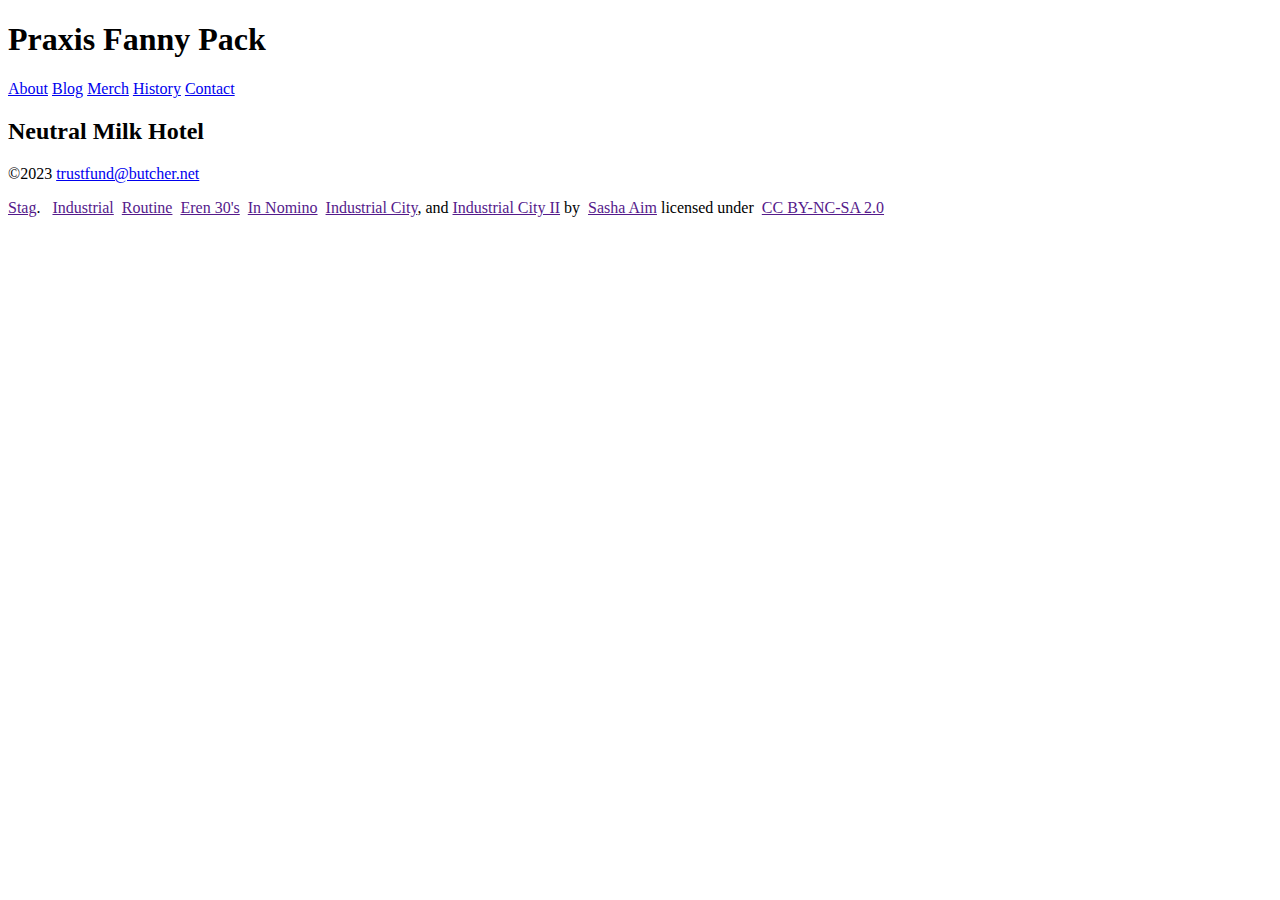
==== blog/index.html @ 1ed2e6ce "blog changes" ====
<!DOCTYPE html>
<html lang="en">
    <head>
        <meta charset="utf-8">
        <meta name="viewport" content="width=device-width, initial-scale=1.0">
        
        
        <!-- Use a meta tag to designate yourself as the author of the page -->
        
        
        <!-- Give your page a title. -->
        
        
        <!-- Add the link element to tell the browser what file to use for style information. -->
        
        
    </head>
    <body>
        <header>
             
            <h1>Praxis <span class="highlight"> Fanny</span> Pack</h1>
            
        </header>   

        <nav>
            <a href="#">About</a>
            <a href="#">Blog</a>
            <a href="#">Merch</a>
            <a href="#">History</a>
            <a href="#">Contact</a>
            

        </nav>
        
    
        
        
        <main>
            
            
            <header> 
                <h2>Neutral Milk Hotel</h2>
            </header>
            
            
            <!-- Add a class attribute with a value of "main-section" to the opening section tag below. -->
            
            
            <section>
                <article>
                    
                    
                    <!-- Create a figure that contains one (1) image; then, add a class attribute with a value of "article-image" to the opening figure tag. -->
                    
                    
                    <!-- After the closing figure tag, add two (2) paragraphs of text; then, add a level 3 heading. -->
                                        
                    
                    <!-- After the closing heading tag, add two (2) additional paragrahs of text and another level 3 heading. -->
                                        
                    
                    <!-- After the closing heading tag, add three (3) paragraphs of text. -->
                    
                    
                    <!-- Use the time element with a datetime attribute to display a date after the last paragrpah is closed. -->
                    
                    
                    <!-- Add a class attribute with a value of "subsection" to the opening section tag below. -->
                    
                    
                    <section>
                        
                        
                        <!-- Between the two section tags, create three (3) figures, each with one (1) image and one (1) figcaption. -->
                        
                    </section>
                    
                    
                    <!-- Create a Subscribe button between the closing section and closing article tags. -->

                
                </article>
                <aside>
                    
                    
                    <!-- Add a level 3 heading, followed by an image and a paragraph. --> 
                    
                    
                    <!-- Add another level 3 heading, followed by an image and a paragraph. -->
                    
                    
                    <!-- You guesed it, add an additional level three heading, followed by an image and a paragraph -->
                    
                    
                    <!-- Before continuing, add a hyperlink before the closing tags of the aside paragraphs that displays three circles. Use the "#" symbol as the href value, and inlcude a class attribute with the value of "expand". Note: The code to use for a cirle is:

                        &#x26AB;  

                    -->
                    
                    
                </aside>
            </section>
        </main>
        <footer>
            <p>&copy;2023
                 <a href="mailto:trustfund@butcher.net">trustfund@butcher.net</a></p>
                 <p>
                        <a href="" >Stag</a>. &nbsp;
                        <a href="" >Industrial</a>&nbsp;
                        <a href="" >Routine</a>&nbsp;
                        <a href="" >Eren 30's</a>&nbsp;
                        <a href="" >In Nomino</a>&nbsp;
                        <a href="" >Industrial City</a>, and
                        <a href="" >Industrial City II</a> by&nbsp;
                        <a href="" >Sasha Aim</a> licensed under&nbsp;
                        <a href="" >CC BY-NC-SA 2.0</a>

                 </p>
            
            <!-- Add a paragraph with the copyright and a link to an email address. --->
            
            
            <!-- Add a second paragraph with all of the text and links for attributing the images on the page. Make sure to use the "ideal" attribution from Creative Commons. -->
            
            
        </footer>
    </body>
</html>
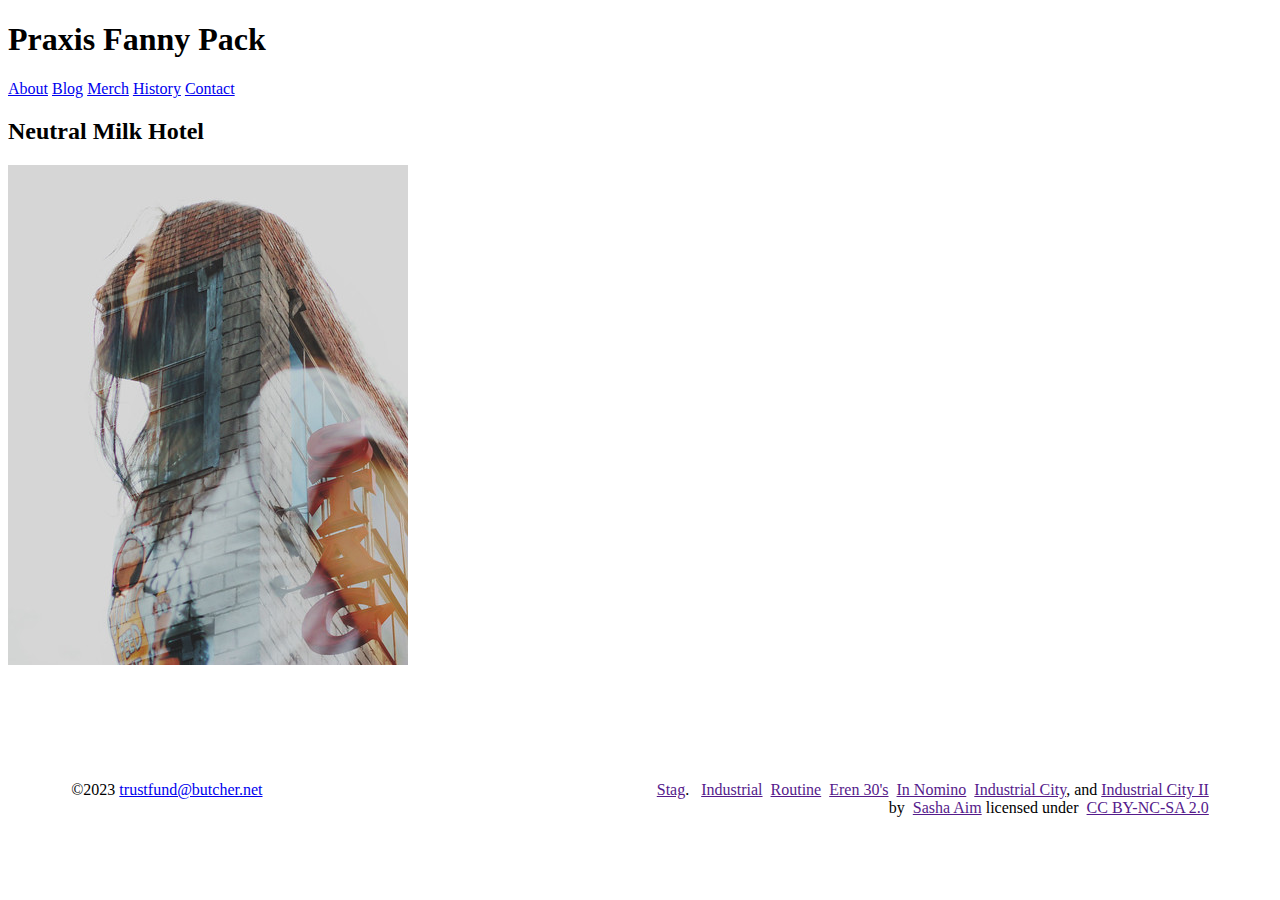
==== commit 1b1acbac: "Update index.html" ====
--- a/blog/index.html
+++ b/blog/index.html
@@ -8,11 +8,10 @@
         <!-- Use a meta tag to designate yourself as the author of the page -->
         
         
-        <!-- Give your page a title. -->
         
         
-        <!-- Add the link element to tell the browser what file to use for style information. -->
-        
+        <title>Artisan, Actually</title>
+        <link href="css/style.css" rel="stylesheet"> 
         
     </head>
     <body>
@@ -28,20 +27,20 @@
             <a href="#">Merch</a>
             <a href="#">History</a>
             <a href="#">Contact</a>
-            
-
         </nav>
-        
     
-        
-        
         <main>
             
             
             <header> 
                 <h2>Neutral Milk Hotel</h2>
             </header>
-            
+            <section class="main-section"></section>
+            <article>
+                <figure class="article-image">
+                    <img src="images/stag.jpg" alt=""> 
+                </figure>
+            </article>
             
             <!-- Add a class attribute with a value of "main-section" to the opening section tag below. -->
             
@@ -106,17 +105,16 @@
             <p>&copy;2023
                  <a href="mailto:trustfund@butcher.net">trustfund@butcher.net</a></p>
                  <p>
-                        <a href="" >Stag</a>. &nbsp;
-                        <a href="" >Industrial</a>&nbsp;
-                        <a href="" >Routine</a>&nbsp;
-                        <a href="" >Eren 30's</a>&nbsp;
-                        <a href="" >In Nomino</a>&nbsp;
-                        <a href="" >Industrial City</a>, and
-                        <a href="" >Industrial City II</a> by&nbsp;
-                        <a href="" >Sasha Aim</a> licensed under&nbsp;
-                        <a href="" >CC BY-NC-SA 2.0</a>
-
-                 </p>
+            <a href="" >Stag</a>. &nbsp;
+            <a href="" >Industrial</a>&nbsp;
+            <a href="" >Routine</a>&nbsp;
+            <a href="" >Eren 30's</a>&nbsp;
+            <a href="" >In Nomino</a>&nbsp;
+            <a href="" >Industrial City</a>, and
+            <a href="" >Industrial City II</a> by&nbsp;
+            <a href="" >Sasha Aim</a> licensed under&nbsp;
+            <a href="" >CC BY-NC-SA 2.0</a>
+                </p>
             
             <!-- Add a paragraph with the copyright and a link to an email address. --->
             
--- a/blog/css/style.css
+++ b/blog/css/style.css
@@ -0,0 +1,112 @@
+/* TO GET AN IDEA OF THE CSS YOU WILL LIKELY BE USING, SEE THE LISTS BELOW. */
+
+        /* 
+        
+        Spacing 
+
+            - padding (shorthand and/or specific properties like padding-bottom, etc.)
+
+            - margin, (shorthand and/or specific properties like margin-top, etc.)
+
+            - letter-spacing, word-spacing, line-height
+
+            - width, max-width, min-width
+            - height, max-height, min-height
+
+        Typography 
+
+            - font-family, font-size, font-style, font-weight
+
+            - text-decoration, text-align
+
+            - color
+
+            - text-shadow, text-transform
+
+        Box, Layout and Border 
+
+            - border (shorthand and/or specific properties like border-top, border-bottom-radius, border-width, etc.)
+
+            - box-shadow
+
+            - display, float, align-items, align-content
+
+            - grid-template-columns, grid-column-gap
+
+            - transform
+
+        Other
+
+            - :nth()-child (to target specific child elements)
+
+            - :focus, :hover, :active (to target link states)
+
+            - @font-face or @import (to import typefaces)
+
+        */
+
+
+/* ------ START WRITING YOUR CODE BELOW ------ */
+
+@font-face {
+    font-family: Ultra;
+    src: url(../fonts/serif/ultra-regular.ttf);
+
+}
+
+text-decoration:none
+
+.main-section {
+    display: flex;
+}
+article{
+width: 75%;
+}
+
+.article-image {
+
+float: left;
+margin: 0 1rem 0 0;
+}
+
+.article-image + p {
+margin-top: 0;
+
+}
+
+.subsection { 
+
+    margin-top: 4rem;
+    margin-bottom: 2rem;
+    padding: 0;
+    display: grid;
+    grid-template-columns: repeat(auto-fit, minmax(5rem, 1fr));
+}
+.subsection figure{
+padding: 0;
+margin: 0;
+background-color: #eed;
+}
+
+
+aside{
+    clear: both;
+    width: 19%;
+    margin-left: 3%;
+    padding-left: 3%;
+    border-left: .0625rem solid #333;
+}
+
+footer{
+margin: 6rem auto .5rem auto;
+width: 90%;
+display: grid;
+grid-template-columns: 1fr 1fr;
+grid-column-gap: 1%;
+
+}
+
+footer :nth-child(2){
+
+    text-align: right;
+}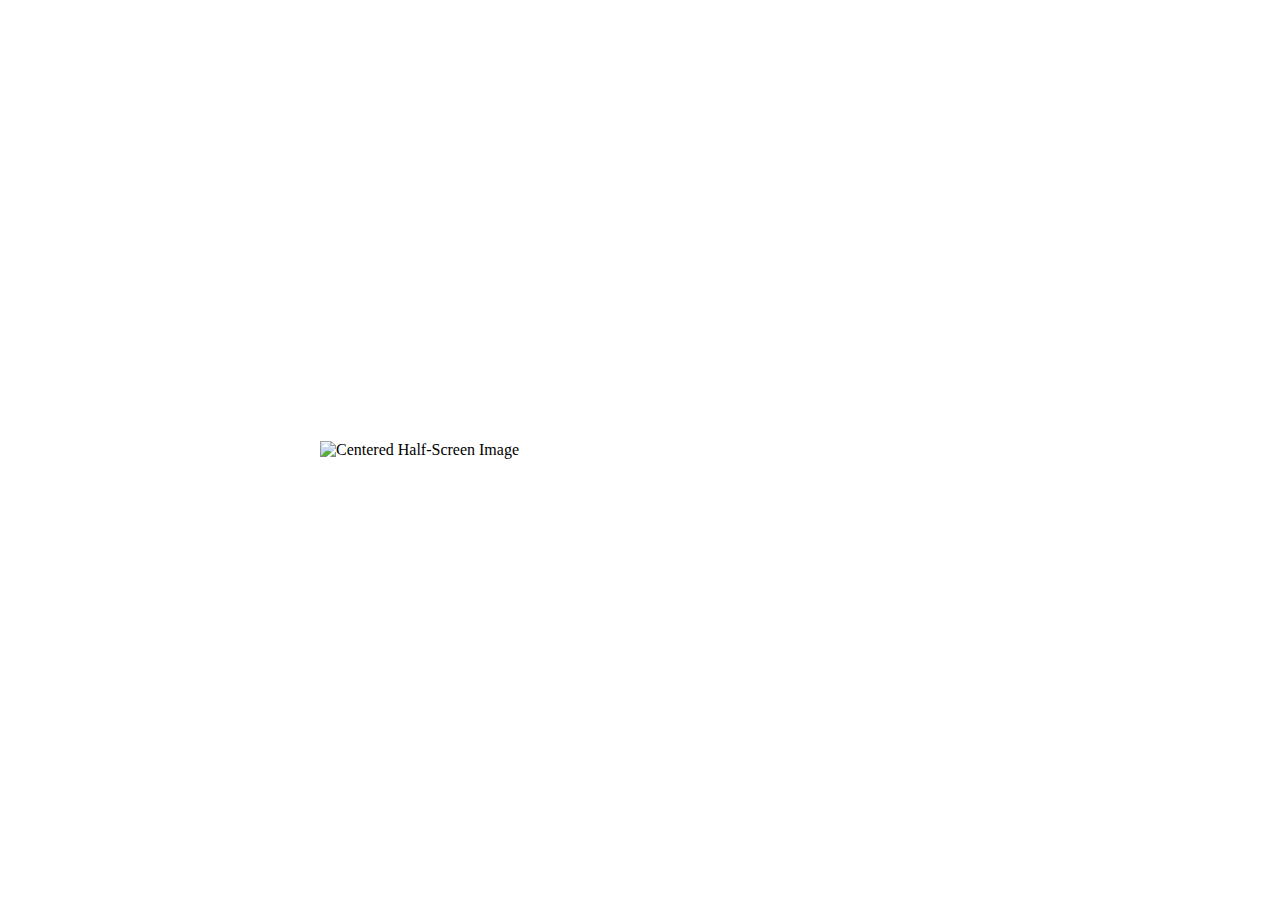
==== commit 867bd3c2: "Update index.html" ====
--- a/blog/index.html
+++ b/blog/index.html
@@ -1,127 +1,28 @@
 <!DOCTYPE html>
 <html lang="en">
-    <head>
-        <meta charset="utf-8">
-        <meta name="viewport" content="width=device-width, initial-scale=1.0">
-        
-        
-        <!-- Use a meta tag to designate yourself as the author of the page -->
-        
-        
-        
-        
-        <title>Artisan, Actually</title>
-        <link href="css/style.css" rel="stylesheet"> 
-        
-    </head>
-    <body>
-        <header>
-             
-            <h1>Praxis <span class="highlight"> Fanny</span> Pack</h1>
-            
-        </header>   
+<head>
+    <meta charset="UTF-8">
+    <meta name="viewport" content="width=device-width, initial-scale=1.0">
+    <title>Emma's Blog</title>
+    <style>
+        body {
+            margin: 0;
+            overflow: hidden;
+            display: flex;
+            justify-content: center;
+            align-items: center;
+            height: 100vh; /* Ensure the body takes up the full height of the viewport */
+        }
 
-        <nav>
-            <a href="#">About</a>
-            <a href="#">Blog</a>
-            <a href="#">Merch</a>
-            <a href="#">History</a>
-            <a href="#">Contact</a>
-        </nav>
-    
-        <main>
-            
-            
-            <header> 
-                <h2>Neutral Milk Hotel</h2>
-            </header>
-            <section class="main-section"></section>
-            <article>
-                <figure class="article-image">
-                    <img src="images/stag.jpg" alt=""> 
-                </figure>
-            </article>
-            
-            <!-- Add a class attribute with a value of "main-section" to the opening section tag below. -->
-            
-            
-            <section>
-                <article>
-                    
-                    
-                    <!-- Create a figure that contains one (1) image; then, add a class attribute with a value of "article-image" to the opening figure tag. -->
-                    
-                    
-                    <!-- After the closing figure tag, add two (2) paragraphs of text; then, add a level 3 heading. -->
-                                        
-                    
-                    <!-- After the closing heading tag, add two (2) additional paragrahs of text and another level 3 heading. -->
-                                        
-                    
-                    <!-- After the closing heading tag, add three (3) paragraphs of text. -->
-                    
-                    
-                    <!-- Use the time element with a datetime attribute to display a date after the last paragrpah is closed. -->
-                    
-                    
-                    <!-- Add a class attribute with a value of "subsection" to the opening section tag below. -->
-                    
-                    
-                    <section>
-                        
-                        
-                        <!-- Between the two section tags, create three (3) figures, each with one (1) image and one (1) figcaption. -->
-                        
-                    </section>
-                    
-                    
-                    <!-- Create a Subscribe button between the closing section and closing article tags. -->
-
-                
-                </article>
-                <aside>
-                    
-                    
-                    <!-- Add a level 3 heading, followed by an image and a paragraph. --> 
-                    
-                    
-                    <!-- Add another level 3 heading, followed by an image and a paragraph. -->
-                    
-                    
-                    <!-- You guesed it, add an additional level three heading, followed by an image and a paragraph -->
-                    
-                    
-                    <!-- Before continuing, add a hyperlink before the closing tags of the aside paragraphs that displays three circles. Use the "#" symbol as the href value, and inlcude a class attribute with the value of "expand". Note: The code to use for a cirle is:
-
-                        &#x26AB;  
-
-                    -->
-                    
-                    
-                </aside>
-            </section>
-        </main>
-        <footer>
-            <p>&copy;2023
-                 <a href="mailto:trustfund@butcher.net">trustfund@butcher.net</a></p>
-                 <p>
-            <a href="" >Stag</a>. &nbsp;
-            <a href="" >Industrial</a>&nbsp;
-            <a href="" >Routine</a>&nbsp;
-            <a href="" >Eren 30's</a>&nbsp;
-            <a href="" >In Nomino</a>&nbsp;
-            <a href="" >Industrial City</a>, and
-            <a href="" >Industrial City II</a> by&nbsp;
-            <a href="" >Sasha Aim</a> licensed under&nbsp;
-            <a href="" >CC BY-NC-SA 2.0</a>
-                </p>
-            
-            <!-- Add a paragraph with the copyright and a link to an email address. --->
-            
-            
-            <!-- Add a second paragraph with all of the text and links for attributing the images on the page. Make sure to use the "ideal" attribution from Creative Commons. -->
-            
-            
-        </footer>
-    </body>
-</html>+        img {
+            width: 50%; /* Adjust as needed */
+            height: auto; /* Maintain the image's aspect ratio */
+            max-height: 100%; /* Ensure the image doesn't exceed the height of the viewport */
+        }
+    </style>
+</head>
+<body>
+    <img src="blog.png" alt="Centered Half-Screen Image">
+    <!-- Add more content if needed -->
+</body>
+</html>
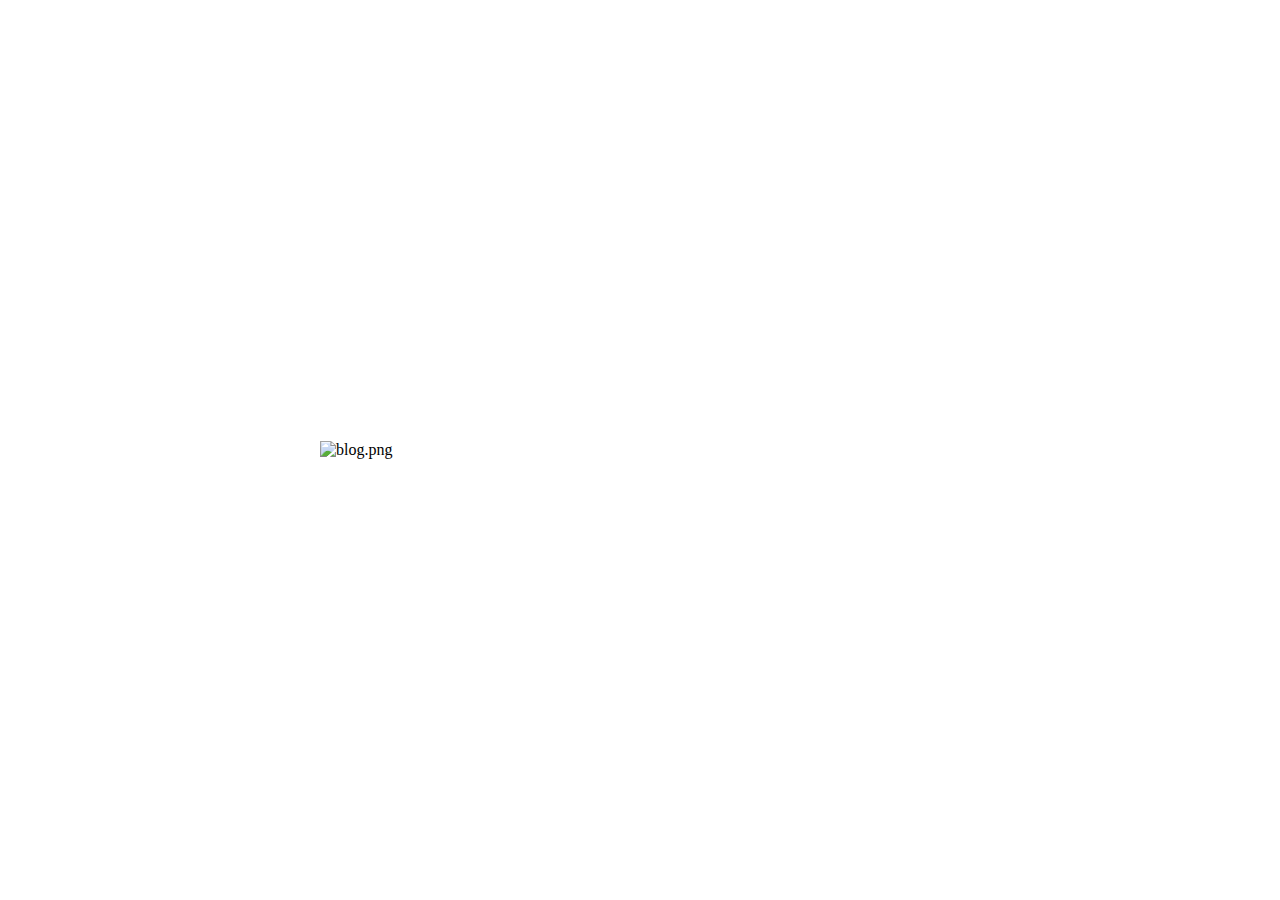
==== commit 68c85b66: "Update index.html" ====
--- a/blog/index.html
+++ b/blog/index.html
@@ -22,7 +22,7 @@
     </style>
 </head>
 <body>
-    <img src="blog.png" alt="Centered Half-Screen Image">
+    <img src="blog.png" alt="blog.png">
     <!-- Add more content if needed -->
 </body>
 </html>
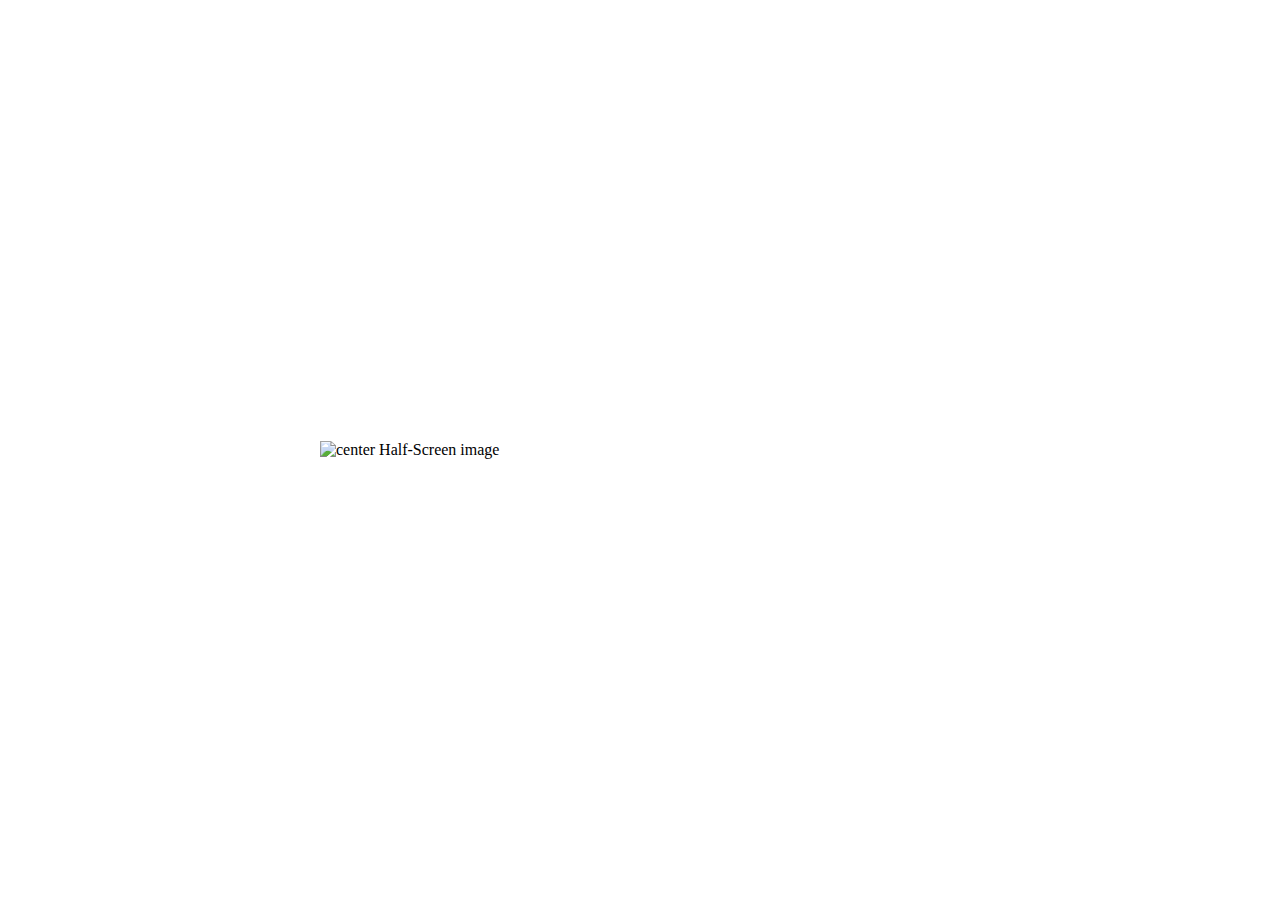
==== commit 1dcbce4a: "Update index.html" ====
--- a/blog/index.html
+++ b/blog/index.html
@@ -22,7 +22,7 @@
     </style>
 </head>
 <body>
-    <img src="blog.png" alt="blog.png">
+    <img src="eren-30s.jpg" alt="center Half-Screen image">
     <!-- Add more content if needed -->
 </body>
 </html>
